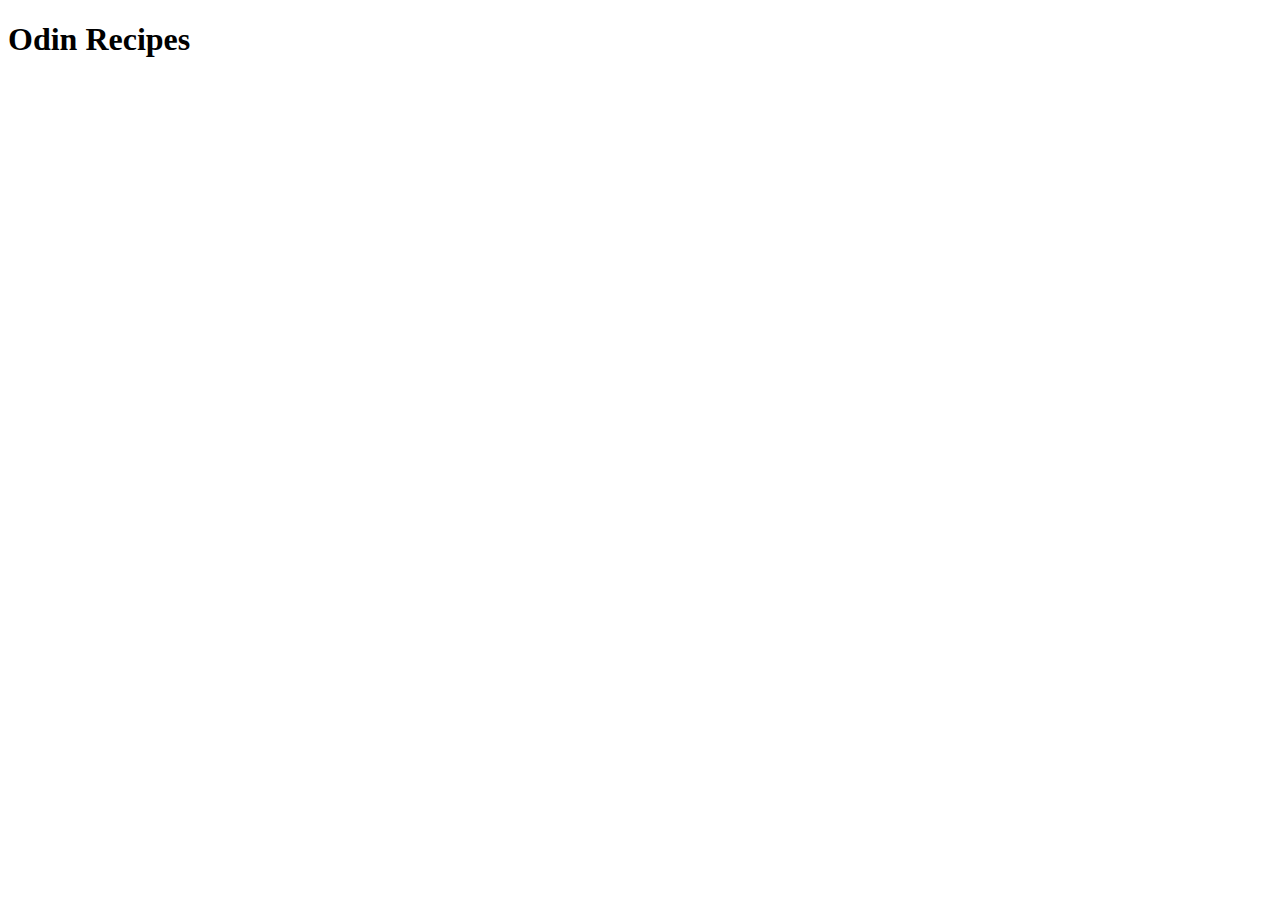
==== index.html @ ca312b70 "Fill out index.html boilerplate" ====
<!DOCTYPE html>

<html lang="en">
    <head>
        <meta charset="utf-8">

        <title>Homepage</title>
    </head>
    <body>
        <h1>
            Odin Recipes
        </h1>
    </body>
</html>
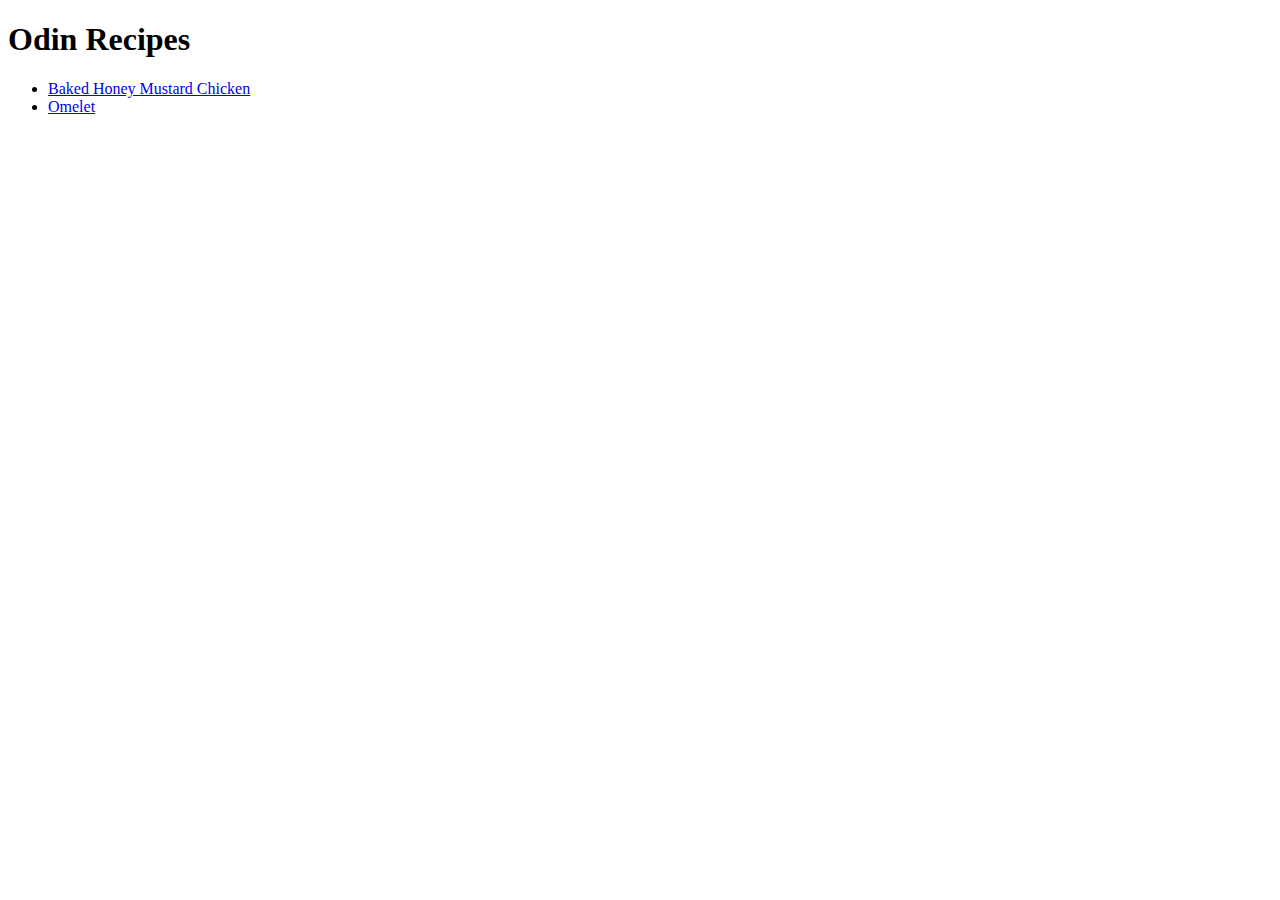
==== commit a63c54c0: "Add link of Omelet in index.html" ====
--- a/index.html
+++ b/index.html
@@ -4,11 +4,20 @@
     <head>
         <meta charset="utf-8">
 
-        <title>Homepage</title>
+        <title>Odin Recipes</title>
     </head>
     <body>
         <h1>
             Odin Recipes
         </h1>
+
+        <ul>
+            <li>
+                <a href="./recipes/Baked-Honey-Mustard-Chicken.html">Baked Honey Mustard Chicken</a>
+            </li>
+            <li>
+                <a href="./recipes/omelet.html">Omelet</a>
+            </li>
+        </ul>
     </body>
 </html>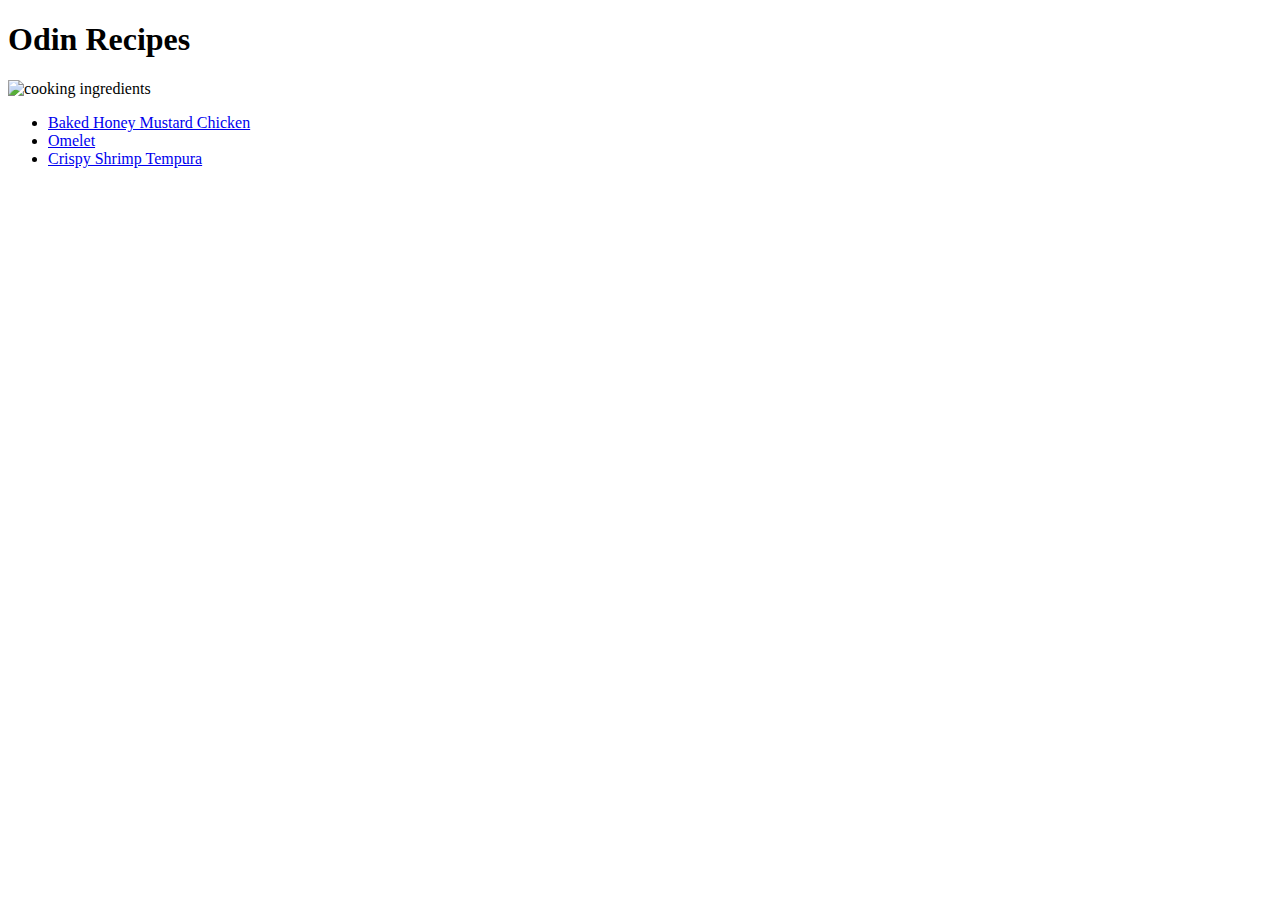
==== commit 94ec079f: "Link all html files with style.css" ====
--- a/index.html
+++ b/index.html
@@ -3,14 +3,16 @@
 <html lang="en">
     <head>
         <meta charset="utf-8">
-
+        <link rel="stylesheet" href="style.css">
         <title>Odin Recipes</title>
     </head>
     <body>
         <h1>
             Odin Recipes
         </h1>
-
+        <div>
+            <img src="https://previews.123rf.com/images/kerdkanno/kerdkanno1708/kerdkanno170800002/83973748-italian-food-cooking-ingredients-on-dark-stone-background-with-cutting-board-flat-lay-and-copy-space.jpg" alt="cooking ingredients">
+        </div>
         <ul>
             <li>
                 <a href="./recipes/Baked-Honey-Mustard-Chicken.html">Baked Honey Mustard Chicken</a>
@@ -18,6 +20,9 @@
             <li>
                 <a href="./recipes/omelet.html">Omelet</a>
             </li>
+            <li>
+                <a href="./recipes/crispy-shrimp-tempura.html">Crispy Shrimp Tempura</a>
+            </li>
         </ul>
     </body>
 </html>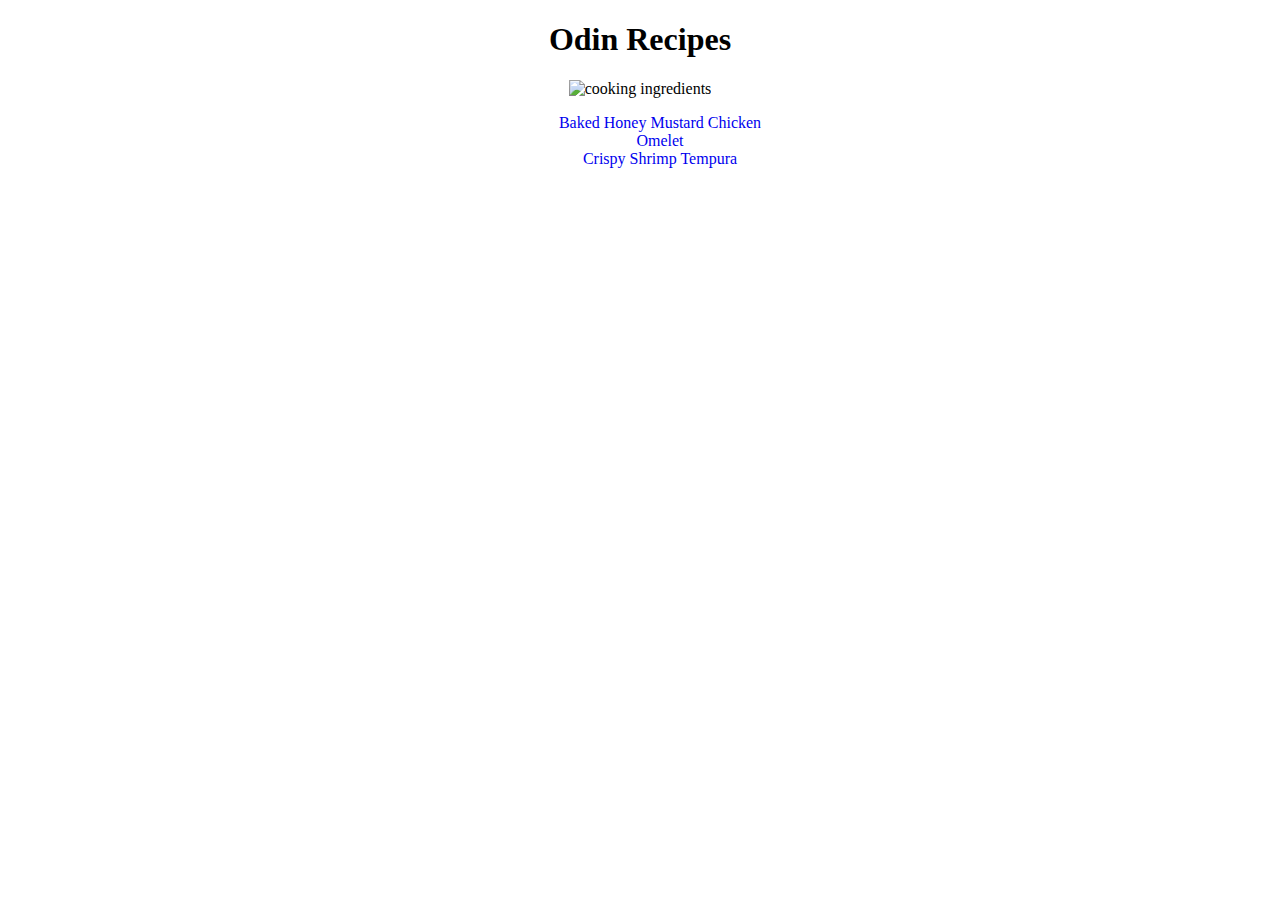
==== commit bf364873: "Edit css for no underline link" ====
--- a/index.html
+++ b/index.html
@@ -3,26 +3,30 @@
 <html lang="en">
     <head>
         <meta charset="utf-8">
+        <meta http-equiv="X-UA-Compatible" content="IE=edge">
+        <meta name="viewport" content="width=device-width, initial-scale=1.0">
         <link rel="stylesheet" href="style.css">
         <title>Odin Recipes</title>
     </head>
     <body>
-        <h1>
+        <h1 class="container">
             Odin Recipes
         </h1>
-        <div>
+        <div class="container">
             <img src="https://previews.123rf.com/images/kerdkanno/kerdkanno1708/kerdkanno170800002/83973748-italian-food-cooking-ingredients-on-dark-stone-background-with-cutting-board-flat-lay-and-copy-space.jpg" alt="cooking ingredients">
         </div>
-        <ul>
-            <li>
-                <a href="./recipes/Baked-Honey-Mustard-Chicken.html">Baked Honey Mustard Chicken</a>
-            </li>
-            <li>
-                <a href="./recipes/omelet.html">Omelet</a>
-            </li>
-            <li>
-                <a href="./recipes/crispy-shrimp-tempura.html">Crispy Shrimp Tempura</a>
-            </li>
-        </ul>
+        <div class="container">
+            <ul>
+                <li class="list-no-bullets">
+                    <a class="no-underline-link" href="./recipes/Baked-Honey-Mustard-Chicken.html">Baked Honey Mustard Chicken</a>
+                </li>
+                <li class="list-no-bullets">
+                    <a class="no-underline-link" href="./recipes/omelet.html">Omelet</a>
+                </li>
+                <li class="list-no-bullets">
+                    <a class="no-underline-link" href="./recipes/crispy-shrimp-tempura.html">Crispy Shrimp Tempura</a>
+                </li>
+            </ul>
+        </div>
     </body>
 </html>--- a/style.css
+++ b/style.css
@@ -0,0 +1,21 @@
+img {
+    width: 450px;
+    height: auto;
+}
+
+.food-img {
+    width: 250px;
+    height: auto;
+}
+
+.container {
+    text-align: center;
+}
+
+.list-no-bullets {
+    list-style-type: none;
+}
+
+.no-underline-link {
+    text-decoration: none;
+}